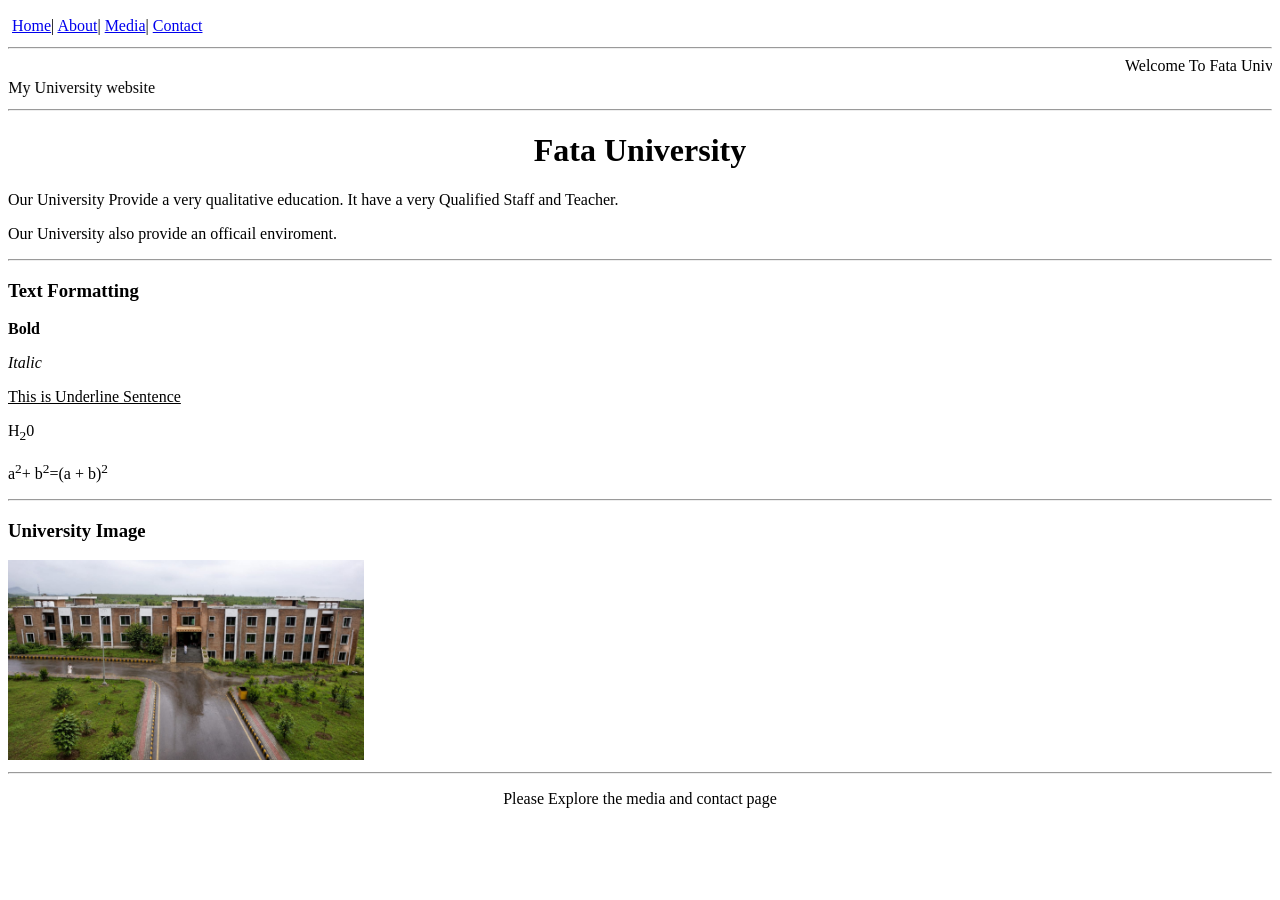
==== index.html @ 1349db43 "First HTML Project" ====
<!DOCTYPE html>
<html lang="en">
<head>
    <meta charset="UTF-8">
    <meta name="viewport" content="width=device-width, initial-scale=1.0">
    <title>Home</title>
</head>
<body>
    <nav>
        <table cellpadding="1" cellspacing="3">
            <th>
                <tr>
                    <td>
                        <a href="index.html">Home</a>|
                        <a href="about.html">About</a>|
                        <a href="media.html">Media</a>|
                        <a href="contact.html">Contact</a>

                    </td>
                </tr>
            </th>
        </table>
    </nav>
    <hr>

    <marquee
     behavior=""
     direction=""
     scrollamount="10"
     >Welcome To Fata University</marquee>
     <marquee
     behavior=""
     direction="right"
     scrollamount="10"
     >Welcome to My University website</marquee>
     <hr>

     <h1 align="center">Fata University</h1>
     <p>Our University Provide a very qualitative education. It have a very Qualified Staff and Teacher.</p>
     <p>Our University also provide an officail enviroment.</p>

     <hr>
     <h3>Text Formatting</h3>
     <p><b>Bold</b></p>
     <p><i>Italic</i></p>
     <p><u>This is Underline Sentence</u></p>
     <p>H<sub>2</sub>0</p>
     <p>a<sup>2</sup>+ b<sup>2</sup>=(a + b)<sup>2</sup></p>
     <hr>
     <h3>University Image</h3>
     <img src="assets/fata-uni-image.jpg" alt="fata-uni-image" height="200">
     <hr>
     <footer>
        <p align="center">Please Explore the media and contact page</p>
     </footer>
     
</body>
</html>
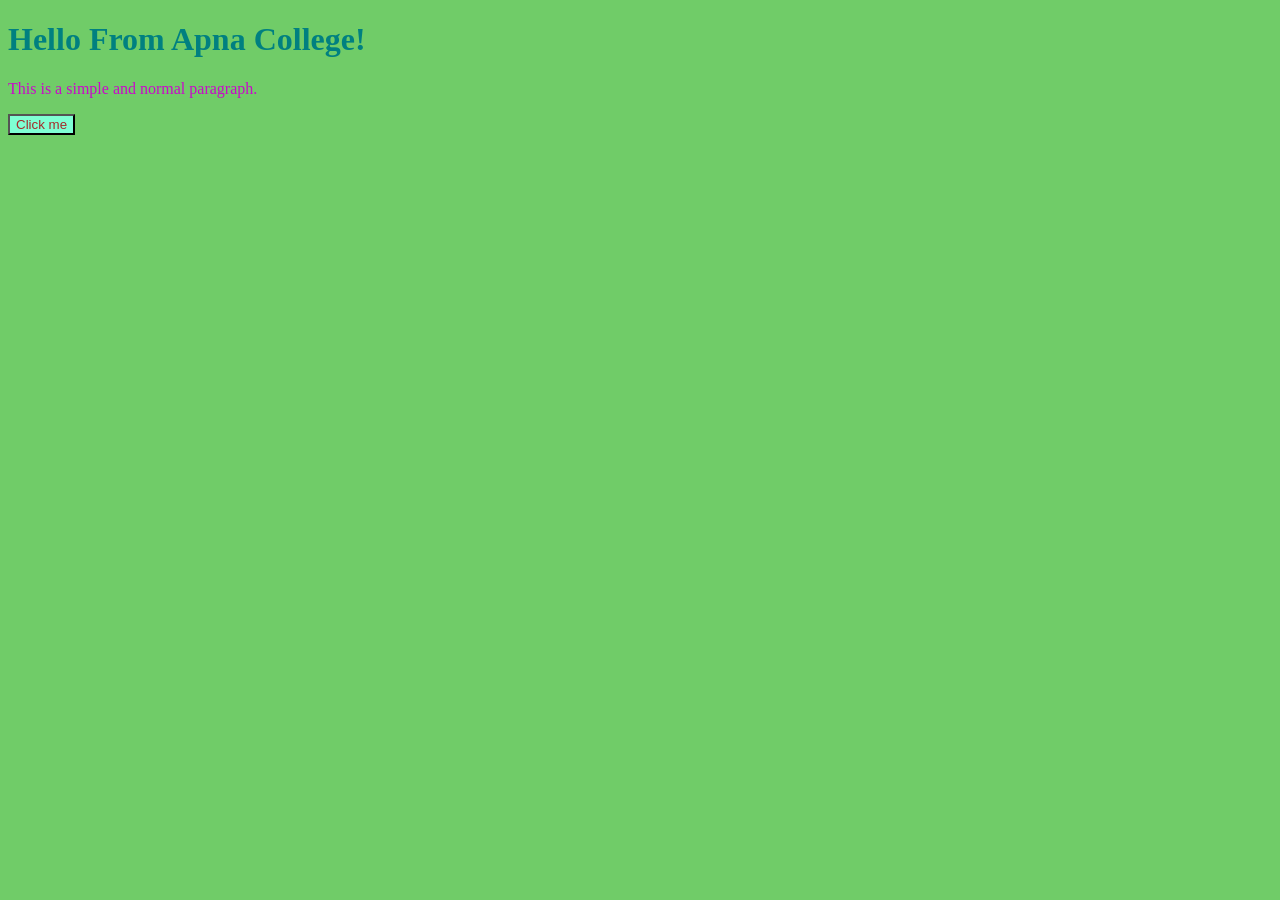
==== commit bb2c9176: "Add HTML and CSS files" ====
--- a/index.html
+++ b/index.html
@@ -3,56 +3,12 @@
 <head>
     <meta charset="UTF-8">
     <meta name="viewport" content="width=device-width, initial-scale=1.0">
-    <title>Home</title>
+    <title>CSS Level 1</title>
+    <link rel="stylesheet" href="style.css">
 </head>
 <body>
-    <nav>
-        <table cellpadding="1" cellspacing="3">
-            <th>
-                <tr>
-                    <td>
-                        <a href="index.html">Home</a>|
-                        <a href="about.html">About</a>|
-                        <a href="media.html">Media</a>|
-                        <a href="contact.html">Contact</a>
-
-                    </td>
-                </tr>
-            </th>
-        </table>
-    </nav>
-    <hr>
-
-    <marquee
-     behavior=""
-     direction=""
-     scrollamount="10"
-     >Welcome To Fata University</marquee>
-     <marquee
-     behavior=""
-     direction="right"
-     scrollamount="10"
-     >Welcome to My University website</marquee>
-     <hr>
-
-     <h1 align="center">Fata University</h1>
-     <p>Our University Provide a very qualitative education. It have a very Qualified Staff and Teacher.</p>
-     <p>Our University also provide an officail enviroment.</p>
-
-     <hr>
-     <h3>Text Formatting</h3>
-     <p><b>Bold</b></p>
-     <p><i>Italic</i></p>
-     <p><u>This is Underline Sentence</u></p>
-     <p>H<sub>2</sub>0</p>
-     <p>a<sup>2</sup>+ b<sup>2</sup>=(a + b)<sup>2</sup></p>
-     <hr>
-     <h3>University Image</h3>
-     <img src="assets/fata-uni-image.jpg" alt="fata-uni-image" height="200">
-     <hr>
-     <footer>
-        <p align="center">Please Explore the media and contact page</p>
-     </footer>
-     
+    <h1>Hello From Apna College!</h1>
+    <p>This is a simple and normal paragraph.</p>
+    <button>Click me</button>
 </body>
 </html>
--- a/style.css
+++ b/style.css
@@ -0,0 +1,13 @@
+h1{
+    color: teal;
+}
+p{
+    color: rgb(202, 9, 202);
+}
+button{
+    color: brown;
+    background-color: aquamarine;
+}
+body{
+    background-color:rgb(112, 204, 104);
+}
